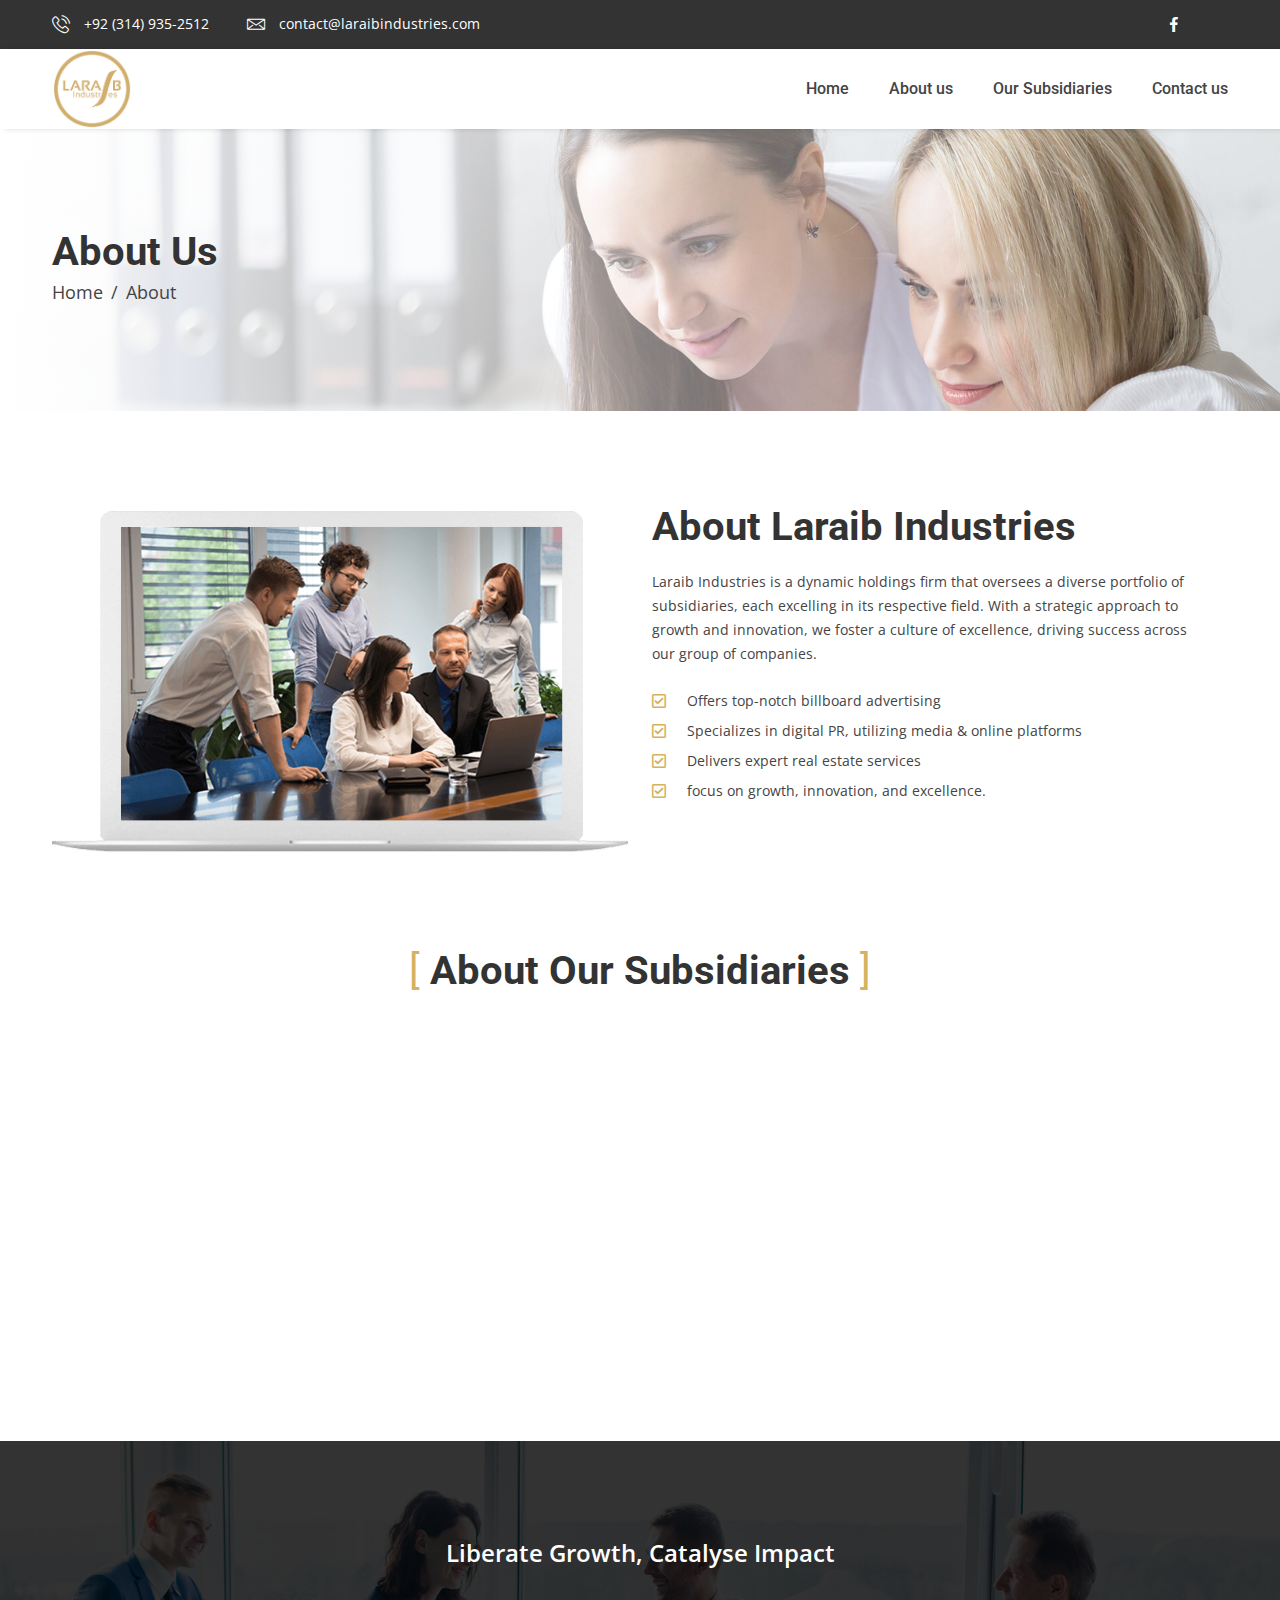
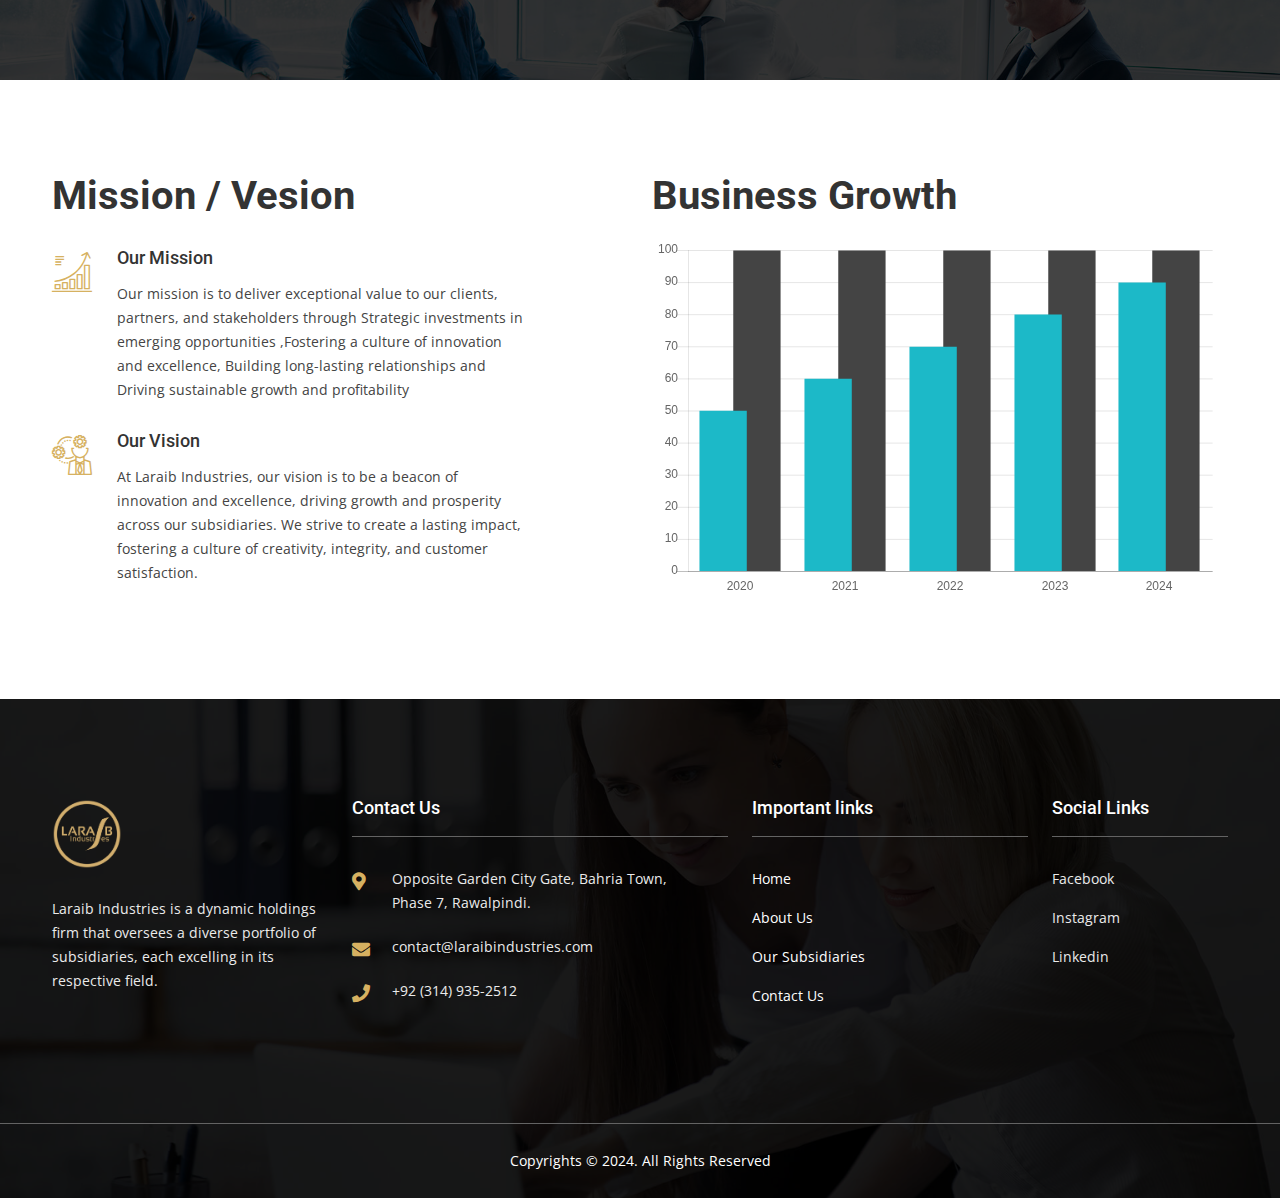
==== about-us.html @ a54e307d "add all pages to github" ====
<!DOCTYPE html>
<html lang="zxx">

<head>
    <meta charset="utf-8">
    <meta http-equiv="x-ua-compatible" content="ie=edge">
    <title>About Us</title>
    <meta name="description" content="">
    <meta name="viewport" content="width=device-width, initial-scale=1, shrink-to-fit=no">
    <link rel="apple-touch-icon" href="assets/images/favicon.png">
    <link rel="shortcut icon" href="assets/images/favicon.ico">
    <link rel="stylesheet" href="https://cdnjs.cloudflare.com/ajax/libs/font-awesome/6.6.0/css/all.min.css"
        integrity="sha512-Kc323vGBEqzTmouAECnVceyQqyqdsSiqLQISBL29aUW4U/M7pSPA/gEUZQqv1cwx4OnYxTxve5UMg5GT6L4JJg=="
        crossorigin="anonymous" referrerpolicy="no-referrer" />

    <!-- Google Font (font-family: 'Open Sans', sans-serif;) -->
    <link href="https://fonts.googleapis.com/css?family=Open+Sans:300,400,400i,600,700" rel="stylesheet">
    <!-- Google Font (font-family: 'Roboto', sans-serif;) -->
    <link href="https://fonts.googleapis.com/css?family=Roboto:300,400,500,700" rel="stylesheet">

    <link rel="stylesheet" href="assets/css/bootstrap.min.css">
    <link rel="stylesheet" href="assets/css/plugins.css">
    <link rel="stylesheet" href="assets/css/style.css">

    <!-- Please Remove this line after choosing color file -->
    <link rel="stylesheet" href="assets/css/tm-customizer.css">
    <link rel="stylesheet" href="#" data-color-css>

    <link rel="stylesheet" href="assets/css/custom.css">
</head>

<body>

    <div class="tm-preloader">
        <span class="tm-preloader-box"></span>
        <button class="tm-button tm-button-sm tm-button-white">Cancel Preloader <b></b></button>
    </div>

    <div id="wrapper" class="wrapper">

        <!-- Header Area -->
        <div class="header">

            <!-- Header Top Area -->
            <div class="header-toparea">
                <div class="container">
                    <div class="row">
                        <div class="col-md-7 col-sm-8 col-12">
                            <div class="header-topinfo">
                                <ul>
                                    <li><a href="tel:+92 (314) 935-2512"><i class="flaticon-phone-call"></i>
                                            +92 (314) 935-2512</a></li>
                                    <li><a href="mailto:contact@laraibindustries.com"><i class="flaticon-envelope"></i>
                                            contact@laraibindustries.com</a></li>
                                </ul>
                            </div>
                        </div>
                        <div class="col-md-5 col-sm-4 col-12">
                            <div class="header-topsocial">
                                <ul>
                                    <li><a href="https://www.facebook.com/share/bSNFvhRTLoEzftDY/?mibextid=LQQJ4d"
                                            target="_blank"><i class="fab fa-facebook-f"></i></a></li>
                                    <li><a href="https://www.instagram.com/laraib_industries?igsh=M2w5ZGY2Nnp5ajd6&utm_source=qr"
                                            target="_blank"><i class="fa-brands fa-instagram"></i></a></li>
                                    <li><a href="https://www.linkedin.com/company/laraib-international-industries/"
                                            target="_blank"><i class="fa-brands fa-linkedin"></i></a></li>
                                </ul>
                            </div>
                        </div>
                    </div>
                </div>
            </div>
            <!--// Header Top Area -->

            <!-- Header Bottom Area -->
            <div class="header-bottomarea">
                <div class="container">
                    <div class="header-bottominner">
                        <div class="header-logo">
                            <a href="index.html">
                                <img src="assets/images/logo/LARAIB LOGO PNG.png" alt="logo">
                            </a>
                        </div>
                        <nav class="tm-navigation">
                            <ul>
                                <li><a href="index.html" class="active">Home</a></li>
                                <li><a href="about-us.html">About us</a></li>
                                <li><a href="Subsidiaries.html">Our Subsidiaries</a></li>
                                <li><a href="contact-us.html">Contact us</a></li>
                            </ul>
                        </nav>
                        <!-- <div class="header-icons">
                        <ul>
                            <li><a href="#" class="header-searchtrigger"><i class="flaticon-magnifier"></i></a></li>
                            <li><a href="cart.html"><i class="flaticon-cart-of-ecommerce"></i></a></li>
                            <li><a href="login-register.html"><i class="far fa-user"></i></a></li>
                        </ul>
                    </div> -->
                        <div class="header-searchbox">
                            <div class="header-searchinner">
                                <form action="#" class="header-searchform">
                                    <input type="text" placeholder="Enter search keyword..">
                                </form>
                                <button class="search-close"><i class="fas fa-times"></i></button>
                            </div>
                        </div>
                    </div>
                    <div class="header-mobilemenu clearfix">
                        <div class="tm-mobilenav"></div>
                    </div>
                </div>
            </div>
            <!--// Header Bottom Area -->

        </div>
        <!--// Header Area -->

        <!-- Breadcrumb Area -->
        <div class="tm-breadcrumb-area tm-padding-section" data-bgimage="assets/images/bg/breadcrumb-bg-2.jpg">
            <div class="container">
                <div class="row">
                    <div class="col-lg-6">
                        <div class="tm-breadcrumb">
                            <h2>About Us</h2>
                            <ul>
                                <li><a href="index.html">Home</a></li>
                                <li>About</li>
                            </ul>
                        </div>
                    </div>
                </div>
            </div>
        </div>
        <!--// Breadcrumb Area -->

        <!-- Main Content -->
        <main class="main-content">

            <!-- About Us Area -->
            <div class="tm-section about-us-area bg-white tm-padding-section">
                <div class="container">
                    <div class="row">
                        <div class="col-lg-6">
                            <div class="about-image2">
                                <img class="wow fadeInLeft" src="assets/images/others/about-image-2.png"
                                    alt="about image">
                            </div>
                        </div>
                        <div class="col-lg-6">
                            <div class="about-content">
                                <h2>About Laraib Industries</h2>
                                <p>Laraib Industries is a dynamic holdings firm that oversees a diverse portfolio of
                                    subsidiaries, each excelling in its respective field. With a strategic approach to
                                    growth and innovation, we foster a culture of excellence, driving success across our
                                    group of companies.
                                </p>
                                <ul class="stylish-list">
                                    <li><i class="far fa-check-square"></i>Offers top-notch billboard advertising
                                    </li>
                                    <li><i class="far fa-check-square"></i>Specializes in digital PR, utilizing media &
                                        online platforms
                                    </li>
                                    <li><i class="far fa-check-square"></i>Delivers expert real estate services

                                    </li>
                                    <li><i class="far fa-check-square"></i>focus on growth, innovation, and excellence.
                                    </li>
                                </ul>
                            </div>
                        </div>
                    </div>
                </div>
            </div>
            <!--// About Us Area -->
            <div class="tm-section services-area tm-padding-section-bottom bg-white">
                <div class="container">
                    <div class="row justify-content-center">
                        <div class="col-lg-8 col-md-10 col-12">
                            <div class="tm-section-title text-center">
                                <h2>About Our Subsidiaries</h2>
                            </div>
                        </div>
                    </div>
                    <div class="row services-wrap-2">

                        <!-- Single Service -->
                        <div class="col-lg-3 col-md-6 col-sm-6 col-12 wow fadeInUp">
                            <div class="tm-service2 text-center">
                                <a href="Laraib Signage.html">
                                    <span class="tm-service2-icon">
                                        <i class="fa-solid fa-sign-hanging"></i>
                                    </span>
                                </a>
                                <h5><a href="Laraib Signage.html">Laraib Signage Solutions</a></h5>
                                <p>Specializing in billboard advertising, we offer prime locations and cutting-edge
                                    designs to elevate your brand's visibility.
                                </p>
                            </div>
                        </div>
                        <!--// Single Service -->

                        <!-- Single Service -->
                        <div class="col-lg-3 col-md-6 col-sm-6 col-12 wow fadeInUp">
                            <div class="tm-service2 text-center">
                                <a href="Laraib-Influencer.html">
                                    <span class="tm-service2-icon">
                                        <i class="fa-solid fa-chart-simple"></i>
                                    </span>
                                </a>
                                <h5><a href="Laraib-Influencer.html">Laraib Influencer Insights</a></h5>
                                <p>Our digital PR experts craft compelling narratives, leveraging social media and
                                    online platforms to amplify your message.</p>
                            </div>
                        </div>
                        <!--// Single Service -->

                        <!-- Single Service -->
                        <div class="col-lg-3 col-md-6 col-sm-6 col-12 wow fadeInUp">
                            <div class="tm-service2 text-center">
                                <a href="Laraib-beauty.html">
                                    <span class="tm-service2-icon">
                                        <i class="flaticon-leadership"></i>
                                    </span>
                                </a>
                                <h5><a href="Laraib-beauty.html">Beauty Studio</a></h5>
                                <p>Indulge in luxurious salon experiences, from styling to pampering, at our
                                    state-of-the-art beauty haven.
                                </p>
                            </div>
                        </div>
                        <!--// Single Service -->

                        <!-- Single Service -->
                        <div class="col-lg-3 col-md-6 col-sm-6 col-12 wow fadeInUp">
                            <div class="tm-service2 text-center">
                                <a href="Laraib-landmark.html">
                                    <span class="tm-service2-icon">
                                        <i class="fa-solid fa-landmark"></i>
                                    </span>
                                </a>
                                <h5><a href="Laraib-landmark.html">Laraib Landmarks</a></h5>
                                <p>Trust our real estate professionals to guide you through seamless property
                                    transactions, ensuring your dreams become reality.
                                </p>
                            </div>
                        </div>
                        <!--// Single Service -->

                    </div>
                </div>
            </div>

            <!-- Funfact Area -->
            <div class="tm-section funfact-area tm-padding-section" data-bgimage="assets/images/funfact/funfact-bg.jpg"
                data-black-overlay="8">
                <div class="container">
                    <div class="tagline text-center">
                        <p>Liberate Growth, Catalyse Impact</p>
                    </div>
                </div>
            </div>
            <!--// Funfact Area -->

            <!-- Why Choose Area -->
            <div class="tm-section whychoose-area tm-padding-section">
                <div class="container">
                    <div class="row">
                        <div class="col-lg-6">
                            <div class="whychoose-content">
                                <h2>Mission / Vesion</h2>
                                <div class="whychoose-block">
                                    <span class="whychoose-icon">
                                        <i class="flaticon-diagram"></i>
                                    </span>
                                    <div class="data">
                                        <h5>Our Mission</h5>
                                    <p>Our mission is to deliver exceptional value to our clients, partners, and
                                        stakeholders through Strategic investments in emerging opportunities ,Fostering
                                        a culture of innovation and excellence, Building long-lasting relationships and
                                        Driving sustainable growth and profitability</p>
                                    </div>
                                    
                                </div>
                                <div class="whychoose-block">
                                    <span class="whychoose-icon">
                                        <i class="flaticon-planning"></i>
                                    </span> 
                                    <div class="data">
                                        <h5>Our Vision</h5>
                                    <p>At Laraib Industries, our vision is to be a beacon of innovation and excellence,
                                        driving growth and prosperity across our subsidiaries. We strive to create a
                                        lasting impact, fostering a culture of creativity, integrity, and customer
                                        satisfaction.</p>
                                    </div>
                                </div>
                            </div>
                        </div>
                        <div class="col-lg-6">
                            <div class="whychoose-chart">
                                <h2>Business Growth</h2>
                                <canvas id="business-growth" height="185"></canvas>
                            </div>
                        </div>
                    </div>
                </div>
            </div>

        </main>
        <!--// Main Content -->

        <!-- Footer Area -->
        <footer class="footer" data-bgimage="assets/images/bg/bg-image-1.jpg" data-black-overlay="9">

            <!-- Footer Widgets -->
            <div class="footer-toparea tm-padding-section">
                <div class="container">
                    <div class="row widgets footer-widgets">

                        <div class="col-lg-3 col-md-6 col-12">
                            <!-- Single Widget (Widget Info) -->
                            <div class="single-widget widget-info">
                                <a href="index.html" class="widget-info-logo">
                                    <img src="assets/images/logo/LARAIB LOGO PNG.png" alt="footer logo">
                                </a>
                                <p>Laraib Industries is a dynamic holdings firm that oversees a diverse portfolio of
                                    subsidiaries, each excelling in its respective field.</p>
                            </div>
                            <!--// Single Widget (Widget Info) -->
                        </div>

                        <div class="col-lg-4 col-md-6 col-12">
                            <!-- Single Widget (Widget Contact) -->
                            <div class="single-widget widget-contact">
                                <h5 class="widget-title">Contact Us</h5>
                                <ul>
                                    <li>
                                        <i class="fas fa-map-marker-alt"></i>
                                        <p> Opposite Garden City Gate, Bahria Town, Phase 7, Rawalpindi.
                                        </p>
                                    </li>
                                    <li>
                                        <i class="fas fa-envelope"></i>
                                        <p><a href="#"> contact@laraibindustries.com</a></p>
                                    </li>
                                    <li>
                                        <i class="fas fa-phone"></i>
                                        <p><a href="tel: +92 (314) 935-2512"> +92 (314) 935-2512</a></p>
                                    </li>
                                </ul>
                            </div>
                            <!--// Single Widget (Widget Contact) -->
                        </div>

                        <div class="col-lg-3 col-md-6 col-12">
                            <!-- Single Widget (Widget Contact) -->
                            <div class="footer-links single-widget">
                                <h5 class="widget-title"> Important links</h5>
                                <ul>
                                    <li>
                                        <p><a href="index.html"> Home</a></p>
                                    </li>
                                    <li>
                                        <p><a href="about-us.html"> About Us</a></p>
                                    </li>
                                    <li>
                                        <p><a href="Subsidiaries.html">Our Subsidiaries</a></p>
                                    </li>
                                    <li>
                                        <p><a href="contact-us.html">Contact Us</a></p>
                                    </li>
                                </ul>
                            </div>
                            <!--// Single Widget (Widget Contact) -->
                        </div>
                        <div class="col-lg-2 col-md-6 col-12">
                            <!-- Single Widget (Widget Contact) -->
                            <div class="single-widget">
                                <h5 class="widget-title">Social Links</h5>
                                <div class=" widget-info">
                                    <ul class="widget-info-social">
                                        <li>
                                            <p><a href="https://www.facebook.com/share/bSNFvhRTLoEzftDY/?mibextid=LQQJ4d"
                                                    target="_blank">Facebook
                                                </a></p>
                                        </li>
                                        <li>
                                            <p>
                                                <a href="https://www.instagram.com/laraib_industries?igsh=M2w5ZGY2Nnp5ajd6&utm_source=qr"
                                                    target="_blank">Instagram
                                                </a>
                                            </p>
                                        </li>
                                        <li>
                                            <p>
                                                <a href="https://www.linkedin.com/company/laraib-international-industries/"
                                                    target="_blank">Linkedin
                                                </a>
                                            </p>
                                        </li>
                                    </ul>
                                </div>
                            </div>
                            <!--// Single Widget (Widget Contact) -->
                        </div>

                    </div>
                </div>
            </div>
            <!--// Footer Widgets -->

            <!-- Footer -->
            <div class="footer-bottomarea">
                <div class="container">
                    <p class="footer-copyright">Copyrights &copy; 2024. All Rights Reserved</p>
                </div>
            </div>
            <!--// Footer -->

        </footer>
        <!--// Footer Area -->
    </div>

    <!-- Js Files -->
    <script src="assets/js/modernizr-3.6.0.min.js"></script>
    <script src="assets/js/jquery.min.js"></script>
    <script src="assets/js/popper.min.js"></script>
    <script src="assets/js/bootstrap.min.js"></script>
    <script src="assets/js/plugins.js"></script>
    <script src="assets/js/chart.min.js"></script>
    <script src="assets/js/chart-active.js"></script>
    <script src="assets/js/main.js"></script>
    <!--// Js Files -->
</body>

</html>
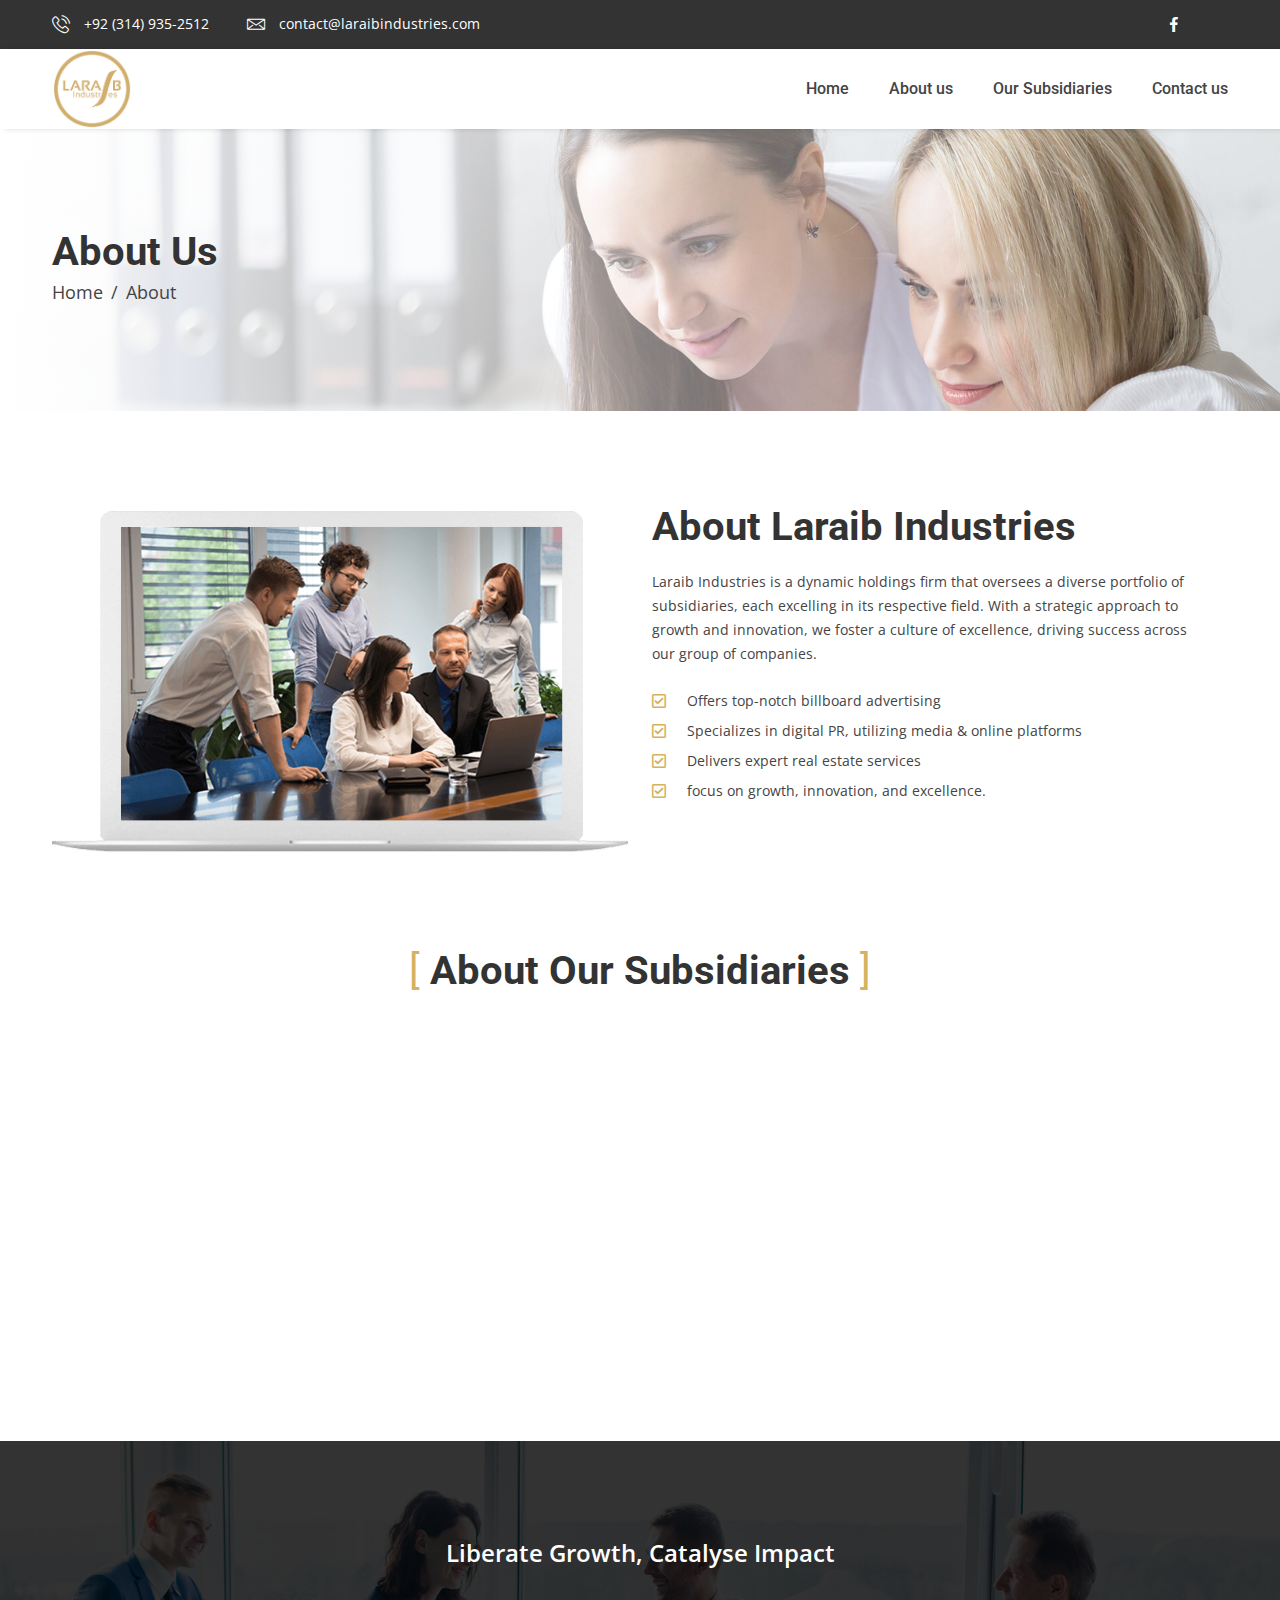
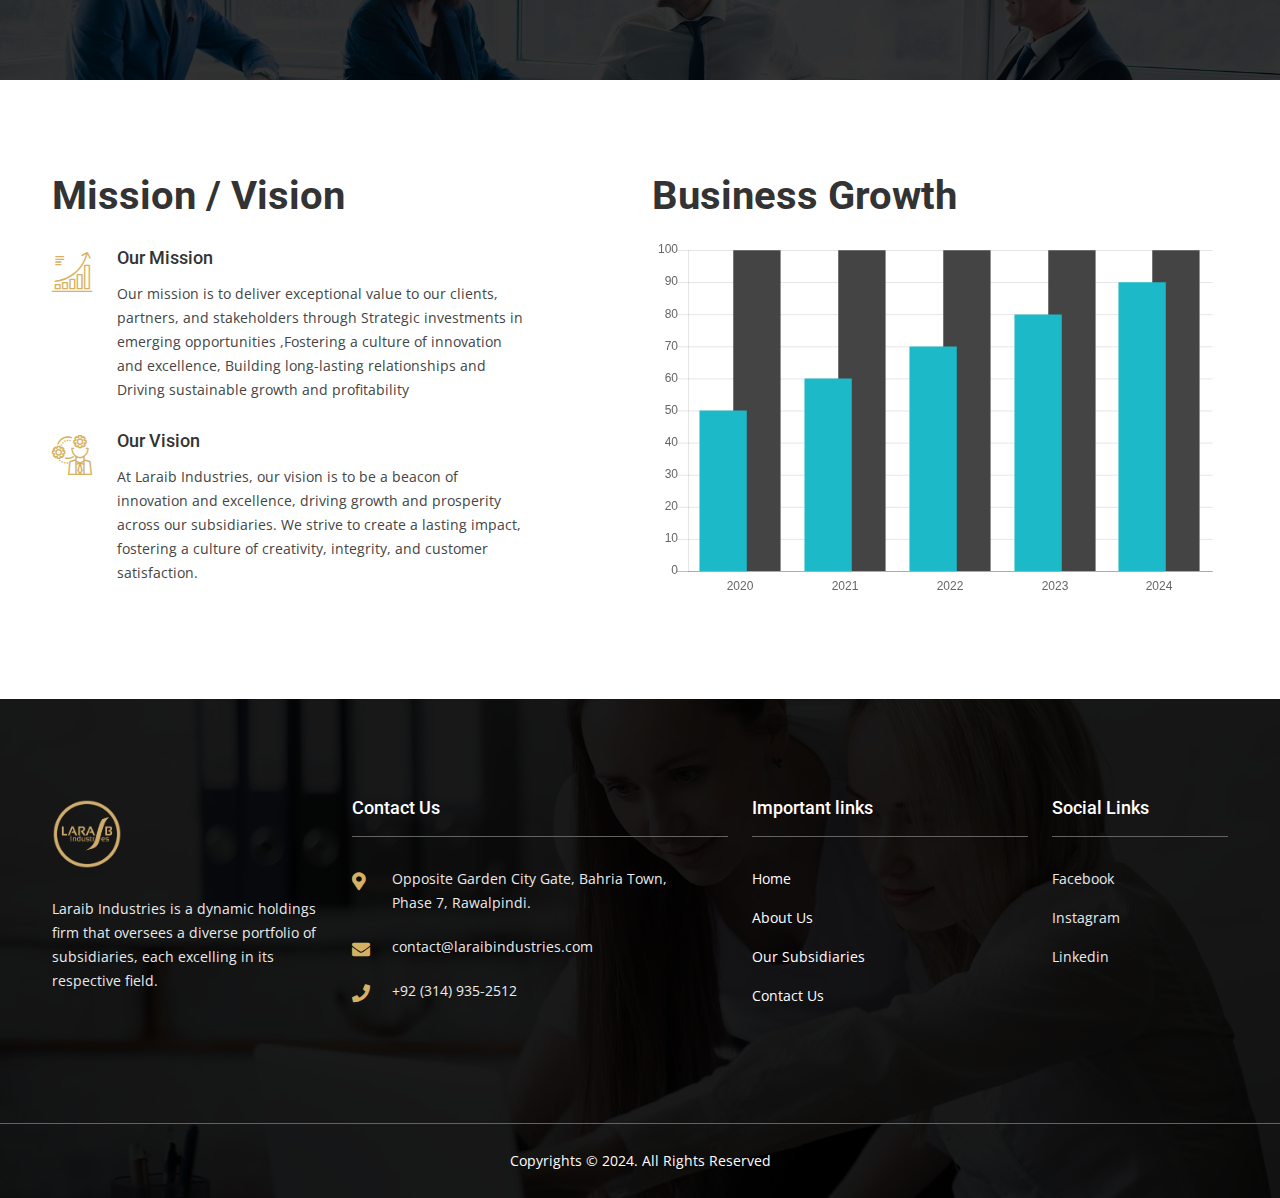
==== commit b9616774: "Add modification" ====
--- a/about-us.html
+++ b/about-us.html
@@ -186,11 +186,9 @@
                         <!-- Single Service -->
                         <div class="col-lg-3 col-md-6 col-sm-6 col-12 wow fadeInUp">
                             <div class="tm-service2 text-center">
-                                <a href="Laraib Signage.html">
-                                    <span class="tm-service2-icon">
-                                        <i class="fa-solid fa-sign-hanging"></i>
-                                    </span>
-                                </a>
+                                <span class="tm-service2-icon">
+                                    <i class="fa-solid fa-sign-hanging"></i>
+                                </span>
                                 <h5><a href="Laraib Signage.html">Laraib Signage Solutions</a></h5>
                                 <p>Specializing in billboard advertising, we offer prime locations and cutting-edge
                                     designs to elevate your brand's visibility.
@@ -202,11 +200,9 @@
                         <!-- Single Service -->
                         <div class="col-lg-3 col-md-6 col-sm-6 col-12 wow fadeInUp">
                             <div class="tm-service2 text-center">
-                                <a href="Laraib-Influencer.html">
-                                    <span class="tm-service2-icon">
-                                        <i class="fa-solid fa-chart-simple"></i>
-                                    </span>
-                                </a>
+                                <span class="tm-service2-icon">
+                                    <i class="fa-solid fa-chart-simple"></i>
+                                </span>
                                 <h5><a href="Laraib-Influencer.html">Laraib Influencer Insights</a></h5>
                                 <p>Our digital PR experts craft compelling narratives, leveraging social media and
                                     online platforms to amplify your message.</p>
@@ -217,11 +213,9 @@
                         <!-- Single Service -->
                         <div class="col-lg-3 col-md-6 col-sm-6 col-12 wow fadeInUp">
                             <div class="tm-service2 text-center">
-                                <a href="Laraib-beauty.html">
-                                    <span class="tm-service2-icon">
-                                        <i class="flaticon-leadership"></i>
-                                    </span>
-                                </a>
+                                <span class="tm-service2-icon">
+                                    <i class="flaticon-leadership"></i>
+                                </span>
                                 <h5><a href="Laraib-beauty.html">Beauty Studio</a></h5>
                                 <p>Indulge in luxurious salon experiences, from styling to pampering, at our
                                     state-of-the-art beauty haven.
@@ -233,11 +227,9 @@
                         <!-- Single Service -->
                         <div class="col-lg-3 col-md-6 col-sm-6 col-12 wow fadeInUp">
                             <div class="tm-service2 text-center">
-                                <a href="Laraib-landmark.html">
-                                    <span class="tm-service2-icon">
-                                        <i class="fa-solid fa-landmark"></i>
-                                    </span>
-                                </a>
+                                <span class="tm-service2-icon">
+                                    <i class="fa-solid fa-landmark"></i>
+                                </span>
                                 <h5><a href="Laraib-landmark.html">Laraib Landmarks</a></h5>
                                 <p>Trust our real estate professionals to guide you through seamless property
                                     transactions, ensuring your dreams become reality.
@@ -267,7 +259,7 @@
                     <div class="row">
                         <div class="col-lg-6">
                             <div class="whychoose-content">
-                                <h2>Mission / Vesion</h2>
+                                <h2>Mission / Vision</h2>
                                 <div class="whychoose-block">
                                     <span class="whychoose-icon">
                                         <i class="flaticon-diagram"></i>
--- a/assets/css/style.css
+++ b/assets/css/style.css
@@ -1197,7 +1197,7 @@
 
 #scrollUp {
   right: 30px;
-  bottom: 10px;
+  bottom: 30px;
   height: 45px;
   width: 45px;
   line-height: 43px;
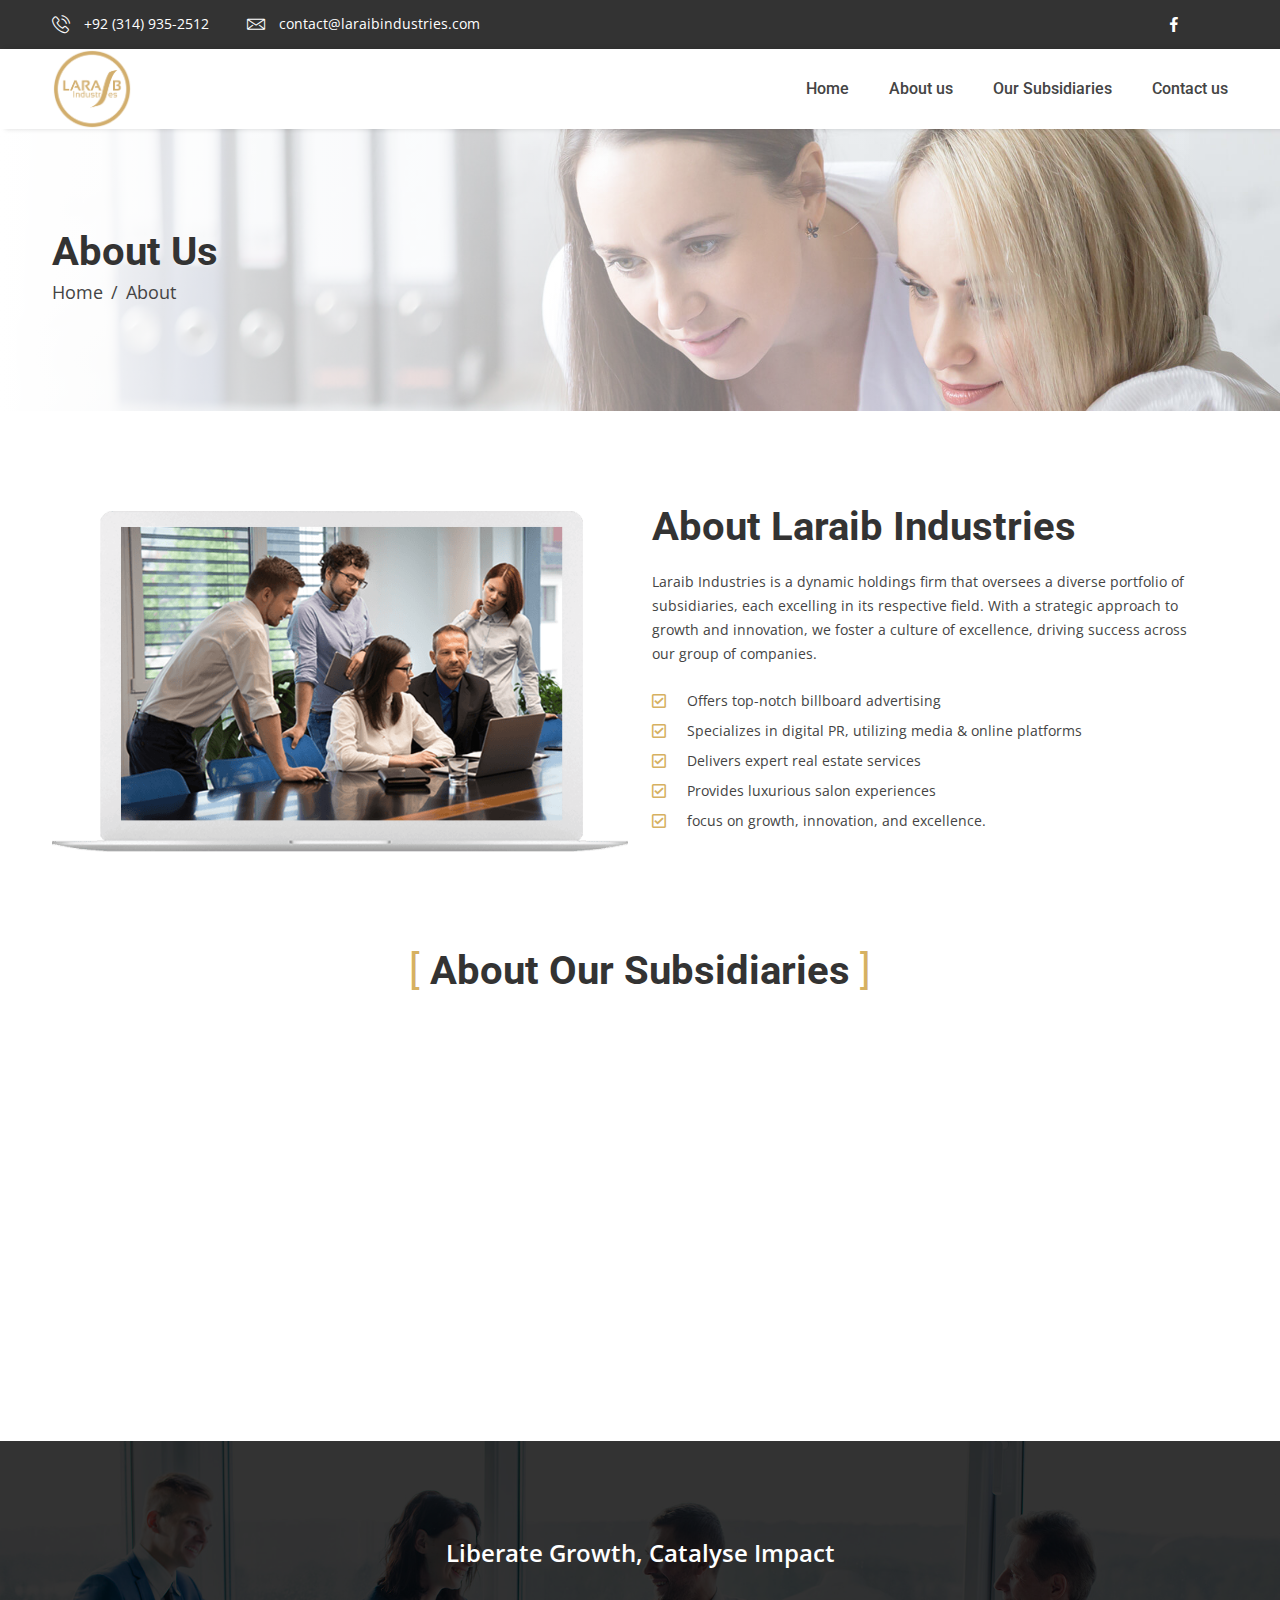
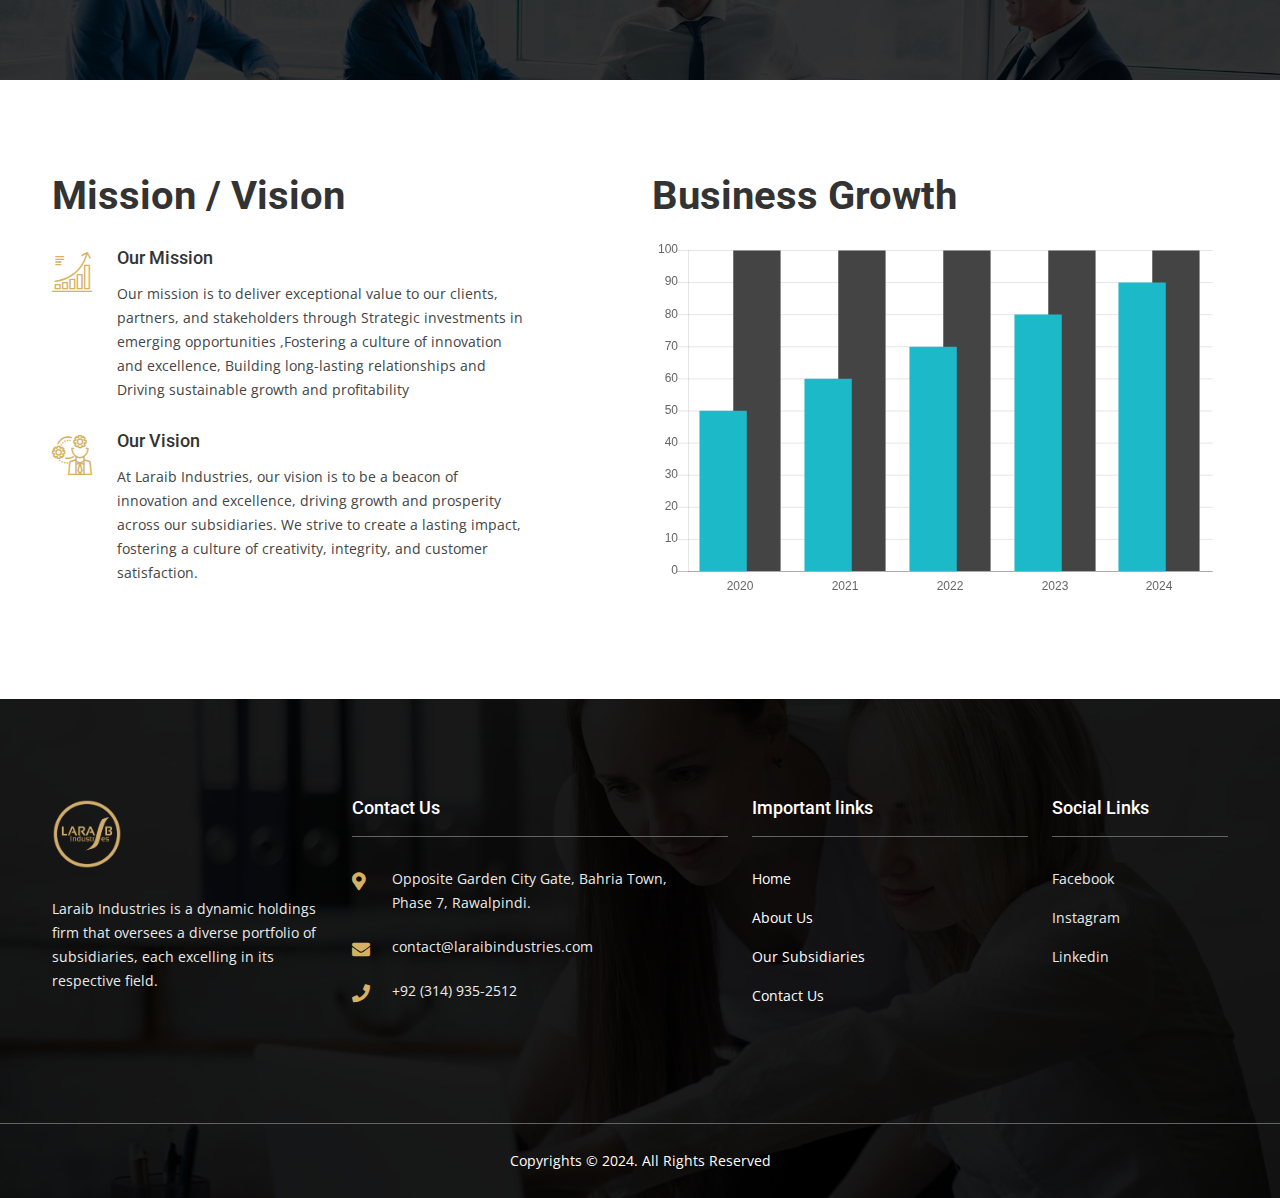
==== commit d3930167: "add about line" ====
--- a/about-us.html
+++ b/about-us.html
@@ -161,6 +161,9 @@
                                         online platforms
                                     </li>
                                     <li><i class="far fa-check-square"></i>Delivers expert real estate services
+
+                                    </li>
+                                    <li><i class="far fa-check-square"></i>Provides luxurious salon experiences
 
                                     </li>
                                     <li><i class="far fa-check-square"></i>focus on growth, innovation, and excellence.
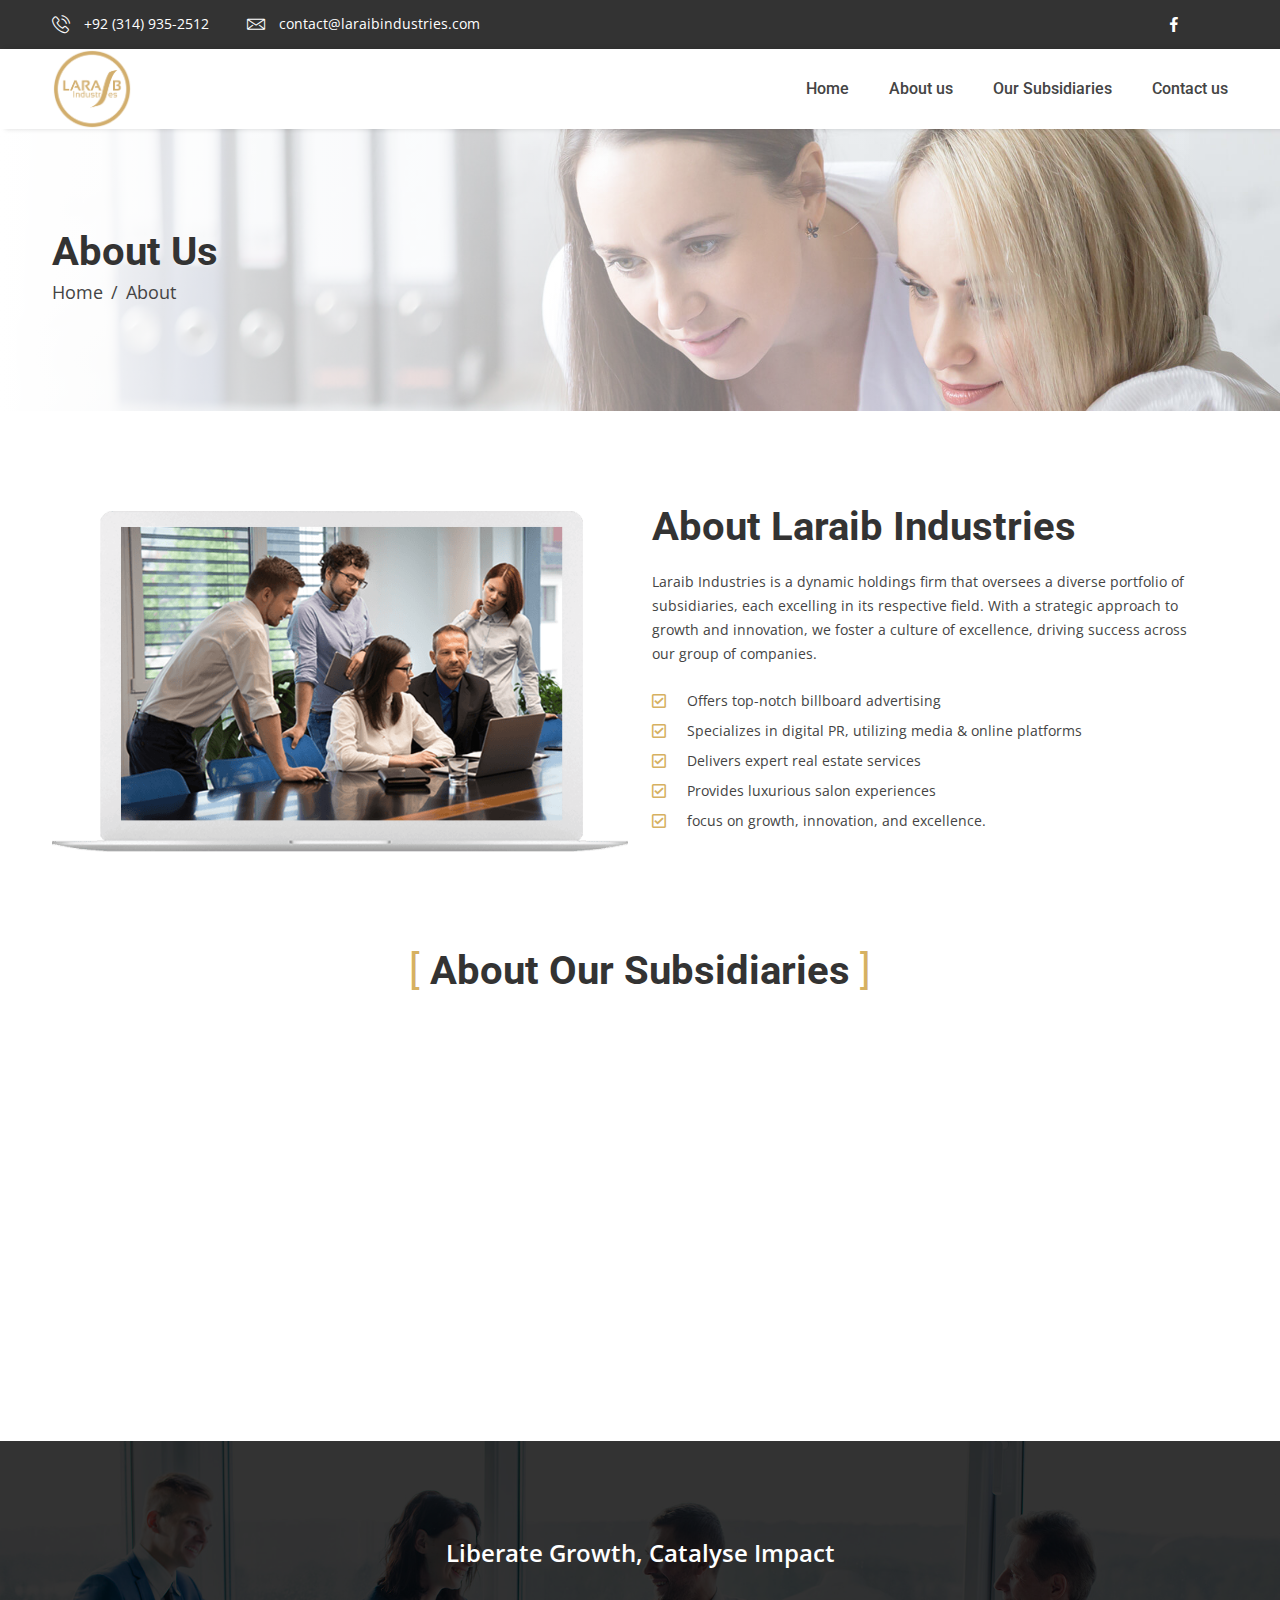
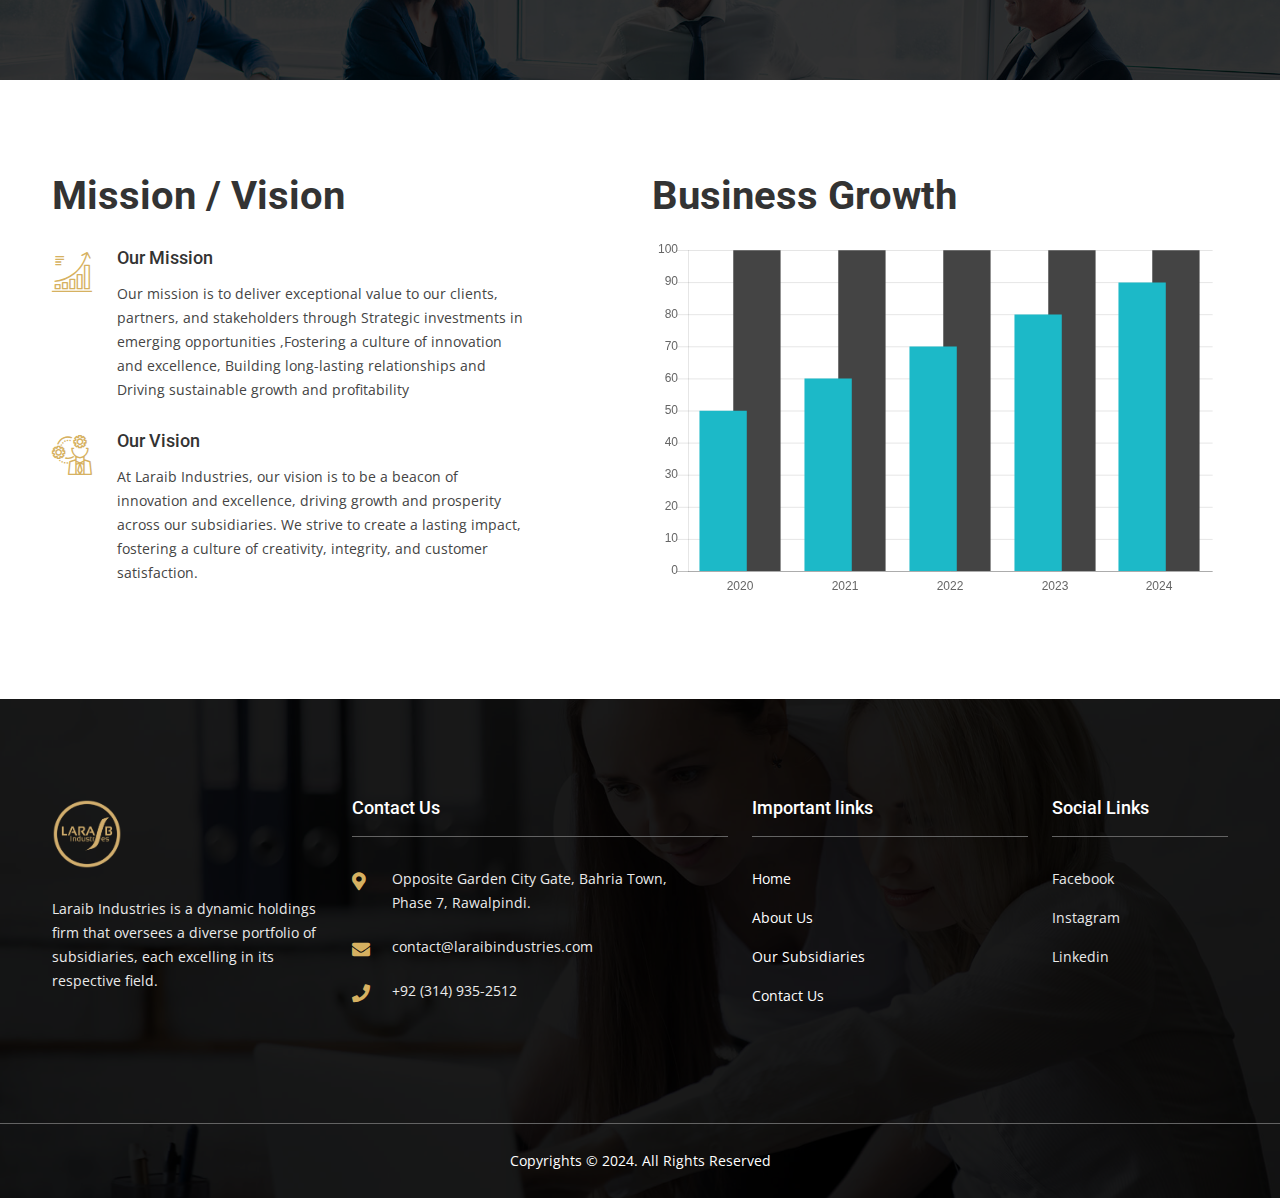
==== commit d02eab2b: "add link to related subsidiaries" ====
--- a/about-us.html
+++ b/about-us.html
@@ -189,9 +189,11 @@
                         <!-- Single Service -->
                         <div class="col-lg-3 col-md-6 col-sm-6 col-12 wow fadeInUp">
                             <div class="tm-service2 text-center">
-                                <span class="tm-service2-icon">
-                                    <i class="fa-solid fa-sign-hanging"></i>
-                                </span>
+                                <a href="Laraib Signage.html">
+                                    <span class="tm-service2-icon">
+                                        <i class="fa-solid fa-sign-hanging"></i>
+                                    </span>
+                                </a>
                                 <h5><a href="Laraib Signage.html">Laraib Signage Solutions</a></h5>
                                 <p>Specializing in billboard advertising, we offer prime locations and cutting-edge
                                     designs to elevate your brand's visibility.
@@ -203,9 +205,11 @@
                         <!-- Single Service -->
                         <div class="col-lg-3 col-md-6 col-sm-6 col-12 wow fadeInUp">
                             <div class="tm-service2 text-center">
-                                <span class="tm-service2-icon">
-                                    <i class="fa-solid fa-chart-simple"></i>
-                                </span>
+                                <a href="Laraib-Influencer.html">
+                                    <span class="tm-service2-icon">
+                                        <i class="fa-solid fa-chart-simple"></i>
+                                    </span>
+                                </a>
                                 <h5><a href="Laraib-Influencer.html">Laraib Influencer Insights</a></h5>
                                 <p>Our digital PR experts craft compelling narratives, leveraging social media and
                                     online platforms to amplify your message.</p>
@@ -216,9 +220,11 @@
                         <!-- Single Service -->
                         <div class="col-lg-3 col-md-6 col-sm-6 col-12 wow fadeInUp">
                             <div class="tm-service2 text-center">
-                                <span class="tm-service2-icon">
-                                    <i class="flaticon-leadership"></i>
-                                </span>
+                                <a href="Laraib-beauty.html">
+                                    <span class="tm-service2-icon">
+                                        <i class="flaticon-leadership"></i>
+                                    </span>
+                                </a>
                                 <h5><a href="Laraib-beauty.html">Beauty Studio</a></h5>
                                 <p>Indulge in luxurious salon experiences, from styling to pampering, at our
                                     state-of-the-art beauty haven.
@@ -230,9 +236,11 @@
                         <!-- Single Service -->
                         <div class="col-lg-3 col-md-6 col-sm-6 col-12 wow fadeInUp">
                             <div class="tm-service2 text-center">
-                                <span class="tm-service2-icon">
-                                    <i class="fa-solid fa-landmark"></i>
-                                </span>
+                                <a href="Laraib-landmark.html">
+                                    <span class="tm-service2-icon">
+                                        <i class="fa-solid fa-landmark"></i>
+                                    </span>
+                                </a>
                                 <h5><a href="Laraib-landmark.html">Laraib Landmarks</a></h5>
                                 <p>Trust our real estate professionals to guide you through seamless property
                                     transactions, ensuring your dreams become reality.
--- a/assets/css/style.css
+++ b/assets/css/style.css
@@ -3731,6 +3731,9 @@
 .tm-servicedetails ul {
   margin-bottom: 0;
 }
+.tm-servicedetails h1 {
+  font-size: 30px;
+}
 
 /**
  * Testimonial
